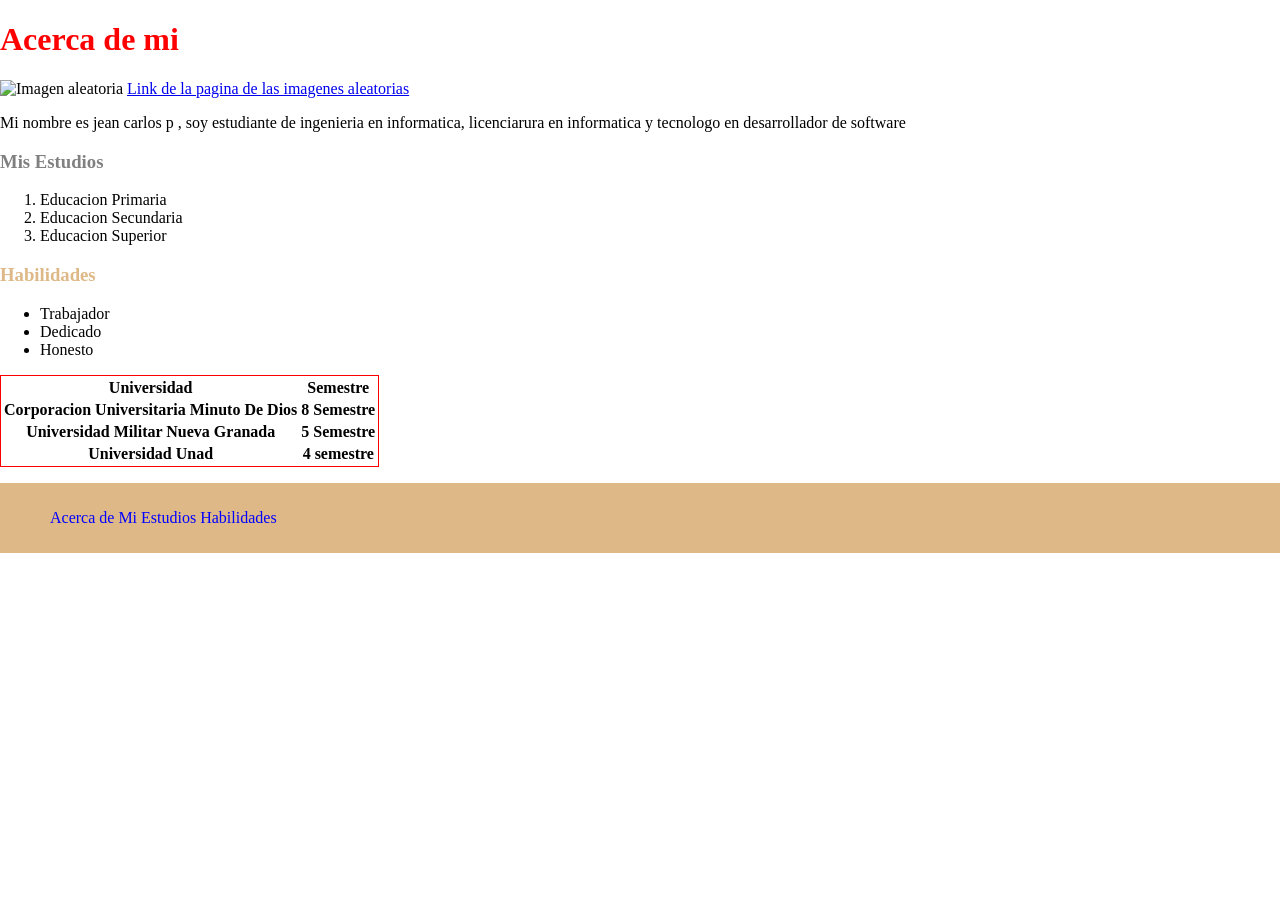
==== Index.html @ 1533ef64 "se añadio un menu con sus respectiva lista con anclas" ====
<!DOCTYPE html>
<html lang="es">
    <!-- Se cambio el idioma a español -->
<head>
    <meta charset="UTF-8">
    <meta name="viewport" content="width=device-width, initial-scale=1.0">
    
    <title>Curriculo Cv</title>
        <!-- Titulo Pagina -->

    <link rel="stylesheet" href="styles.css">
    <!-- se enlaza otro archivo para los estilos de la pagina -->
</head>
<body>
    <!-- Titulo Pricipal -->
    <h1>Acerca de mi </h1>



    <img src="https://picsum.photos/200/300" alt="Imagen aleatoria">
    <!-- Agregamos una imagen online -->

    <a href="https://picsum.photos/" target="_blank">Link de la pagina de las imagenes aleatorias</a>
    <!-- Aqui agregamos un enlace o link -->

    <p>Mi nombre es jean carlos p , soy estudiante de ingenieria en informatica, licenciarura en informatica y tecnologo en desarrollador de software </p>

    <h3 id="mitituloes">Mis Estudios </h3>
    <!-- Se coloca un titulo de mis estudios y se le agrega un identificador -->
    <ol>
        <li>Educacion Primaria</li>
        <li>Educacion Secundaria</li>
        <li>Educacion Superior</li>
    </ol>
    <!-- Creamos una lista ordenada -->

    <h3 class="titulo3">Habilidades</h3>
    <!-- se agrego una clase a este titulo -->
    <ul>
        <!-- Habilidades -->
        <li>Trabajador</li>
        <li>Dedicado</li>
        <li>Honesto</li>
    </ul>
    <!-- Creamos una lista desordenada -->



    <table class="tabla">
        <!-- se le coloca una clase para la tabla -->
        <tr>
            <th>Universidad</th>
             <th>Semestre</th>
           
        </tr>

        <tr>
            <th>Corporacion Universitaria Minuto De Dios </th>
            <th>8 Semestre</th>
           
        </tr>

        <tr>
            <th>Universidad Militar Nueva Granada</th>
            <th>5 Semestre</th>
        </tr>
        <tr>
            <th>Universidad Unad</th>
            <th>4 semestre</th>
        </tr>
    </table>
    <!-- Aqui agregamos una tabla -->
     

    <menu class="menu_navegacion">
        <ol>
            <li> <a href="">Acerca de  Mi</a></li>
            <li><a href="">Estudios</a></li>
            <li><a href="">Habilidades</a></li>
        </ol>
    </menu>
</body>
</html>
---- styles.css ----
/* Esta es la hoja de estilos para la pagina web */

h1{
    color: red;
}

/* Aqui se le cambia el color a los h1 titulo grande a rojo */

h3{
    color: chartreuse;
}


#mitituloes{
    color: grey;
}
/* aqui sse cambia de color utilizando una identificacion id */

.titulo3{
    color: burlywood;
}
/* se le coloca un color para esta clase que dirige a un titulo */

.tabla{
    border: solid 1px red;
}
/* se le agrego un borde a una tabla */

.menu_navegacion li{
    display: inline-block;
}
/* se le añadio un estilo a la clase menu de navegacion especificamente a la lista */

body{
    margin: 0;
}
/* se le coloco una margen a todo el body "cuerpo" mas pegada a la izquierda */

.menu_navegacion{
    background-color: burlywood;
    padding: 10px;
}
/* a la clase menu de navegacion se le coloco un fondo de color naranja */
 
.menu_navegacion a{
    color: blue;
    text-decoration: none;
    
}
/* a las anclas del menu de nacegacion se puso color de la letra en azul */

.menu_navegacion a:hover{
    background-color: darkgreen;
}
/* al pasar el mouse por el menu mostrara el color azul */
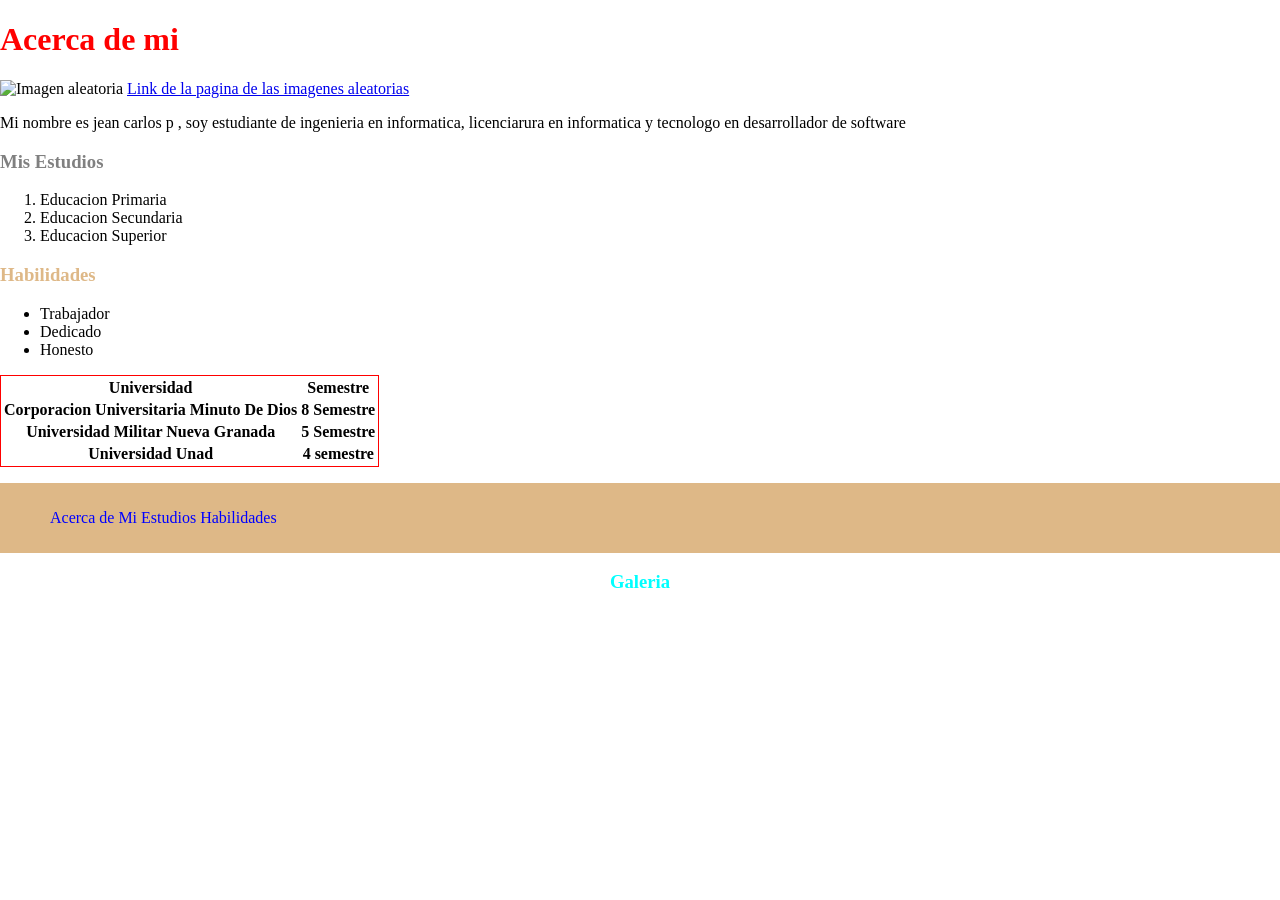
==== commit 35a3c744: "se añadieron nuevos div y clase y el menu de galerias" ====
--- a/Index.html
+++ b/Index.html
@@ -79,5 +79,84 @@
             <li><a href="">Habilidades</a></li>
         </ol>
     </menu>
+    <!-- aqui se crea un menu -->
 </body>
+
+
+
+
+    <body >
+  <h3 class="titulogaleria">Galeria</h3>
+  <!-- se le asigna una clase  -->
+        
+           <div class="galeria">
+            
+    
+<div class="box">
+    <!-- aqui se le asigna una clase tambien -->
+<img src="https://picsum.photos/200/301" alt="">
+</div>
+
+<div class="box" >
+<img src="https://picsum.photos/209/300" alt="">
+</div>
+
+<div class="box">
+<img src="https://picsum.photos/270/304" alt="">
+</div>
+      
+   <div class="box">  
+<img src="https://picsum.photos/203/301" alt="">
+</div>
+
+<div class="box">
+<img src="https://picsum.photos/209/300" alt="">
+</div>
+
+<div class="box">
+<img src="https://picsum.photos/210/304" alt="">
+</div>
+
+   <div class="box">  
+<img src="https://picsum.photos/203/302" alt="">
+</div>
+
+<div class="box" >
+<img src="https://picsum.photos/209/300" alt="">
+</div>
+
+<div class="box">
+<img src="https://picsum.photos/210/299" alt="">
+</div>
+
+  <div class="box">  
+<img src="https://picsum.photos/203/302" alt="">
+</div>
+
+<div class="box">
+<img src="https://picsum.photos/209/300" alt="">
+</div>
+
+<div class="box">
+<img src="https://picsum.photos/210/299" alt="">
+</div>
+
+  <div class="box" >  
+<img src="https://picsum.photos/203/302" alt="">
+</div>
+
+<div class="box">
+<img src="https://picsum.photos/209/300" alt="">
+</div>
+
+<div class="box">
+<img src="https://picsum.photos/210/299" alt="">
+</div>
+      
+     </div> 
+
+
+<!-- aqui se crea la galeria de las imagenes  -->
+    </body>
+
 </html>
--- a/styles.css
+++ b/styles.css
@@ -52,4 +52,29 @@
 .menu_navegacion a:hover{
     background-color: darkgreen;
 }
-/* al pasar el mouse por el menu mostrara el color azul */+/* al pasar el mouse por el menu mostrara el color azul */
+
+.galeria{
+    display :flex ;
+    justify-content: start;
+    flex-wrap: wrap;
+}
+/* se le agrsgo un estilo a la clase galeria que son las fotos */
+body{
+    margin: 0;
+}
+
+.titulogaleria{
+    display: flex;
+    justify-content: center;
+    color: aqua;
+}
+/* se le coloco un un color determinado a un titulo */
+.box{
+    width: 25%;
+}
+/* se especifico el tamaño */
+.box img{
+    width: 100%;
+}
+/* se aggrando los cajones de las imagenes */
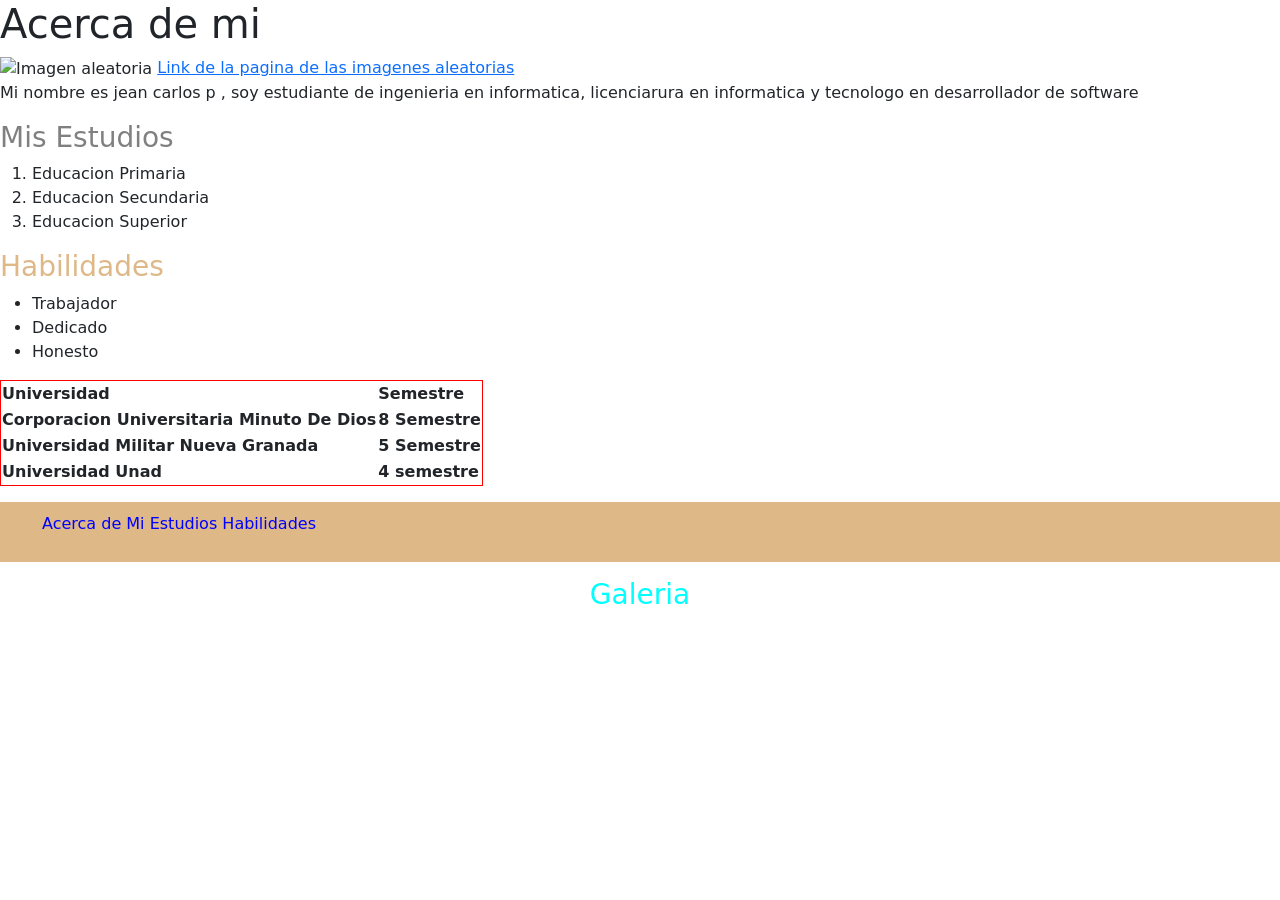
==== commit 7ca1c287: "agregamos el framework con el que vamos a trabajar en esta ocasion es bootstrap" ====
--- a/Index.html
+++ b/Index.html
@@ -10,6 +10,10 @@
 
     <link rel="stylesheet" href="styles.css">
     <!-- se enlaza otro archivo para los estilos de la pagina -->
+
+
+     <link rel="stylesheet" href="	https://cdn.jsdelivr.net/npm/bootstrap@5.3.8/dist/css/bootstrap.min.css">
+     <!-- aqui agregamos el frameworks que vamos a utilizar que es  " Bootstrap" -->
 </head>
 <body>
     <!-- Titulo Pricipal -->
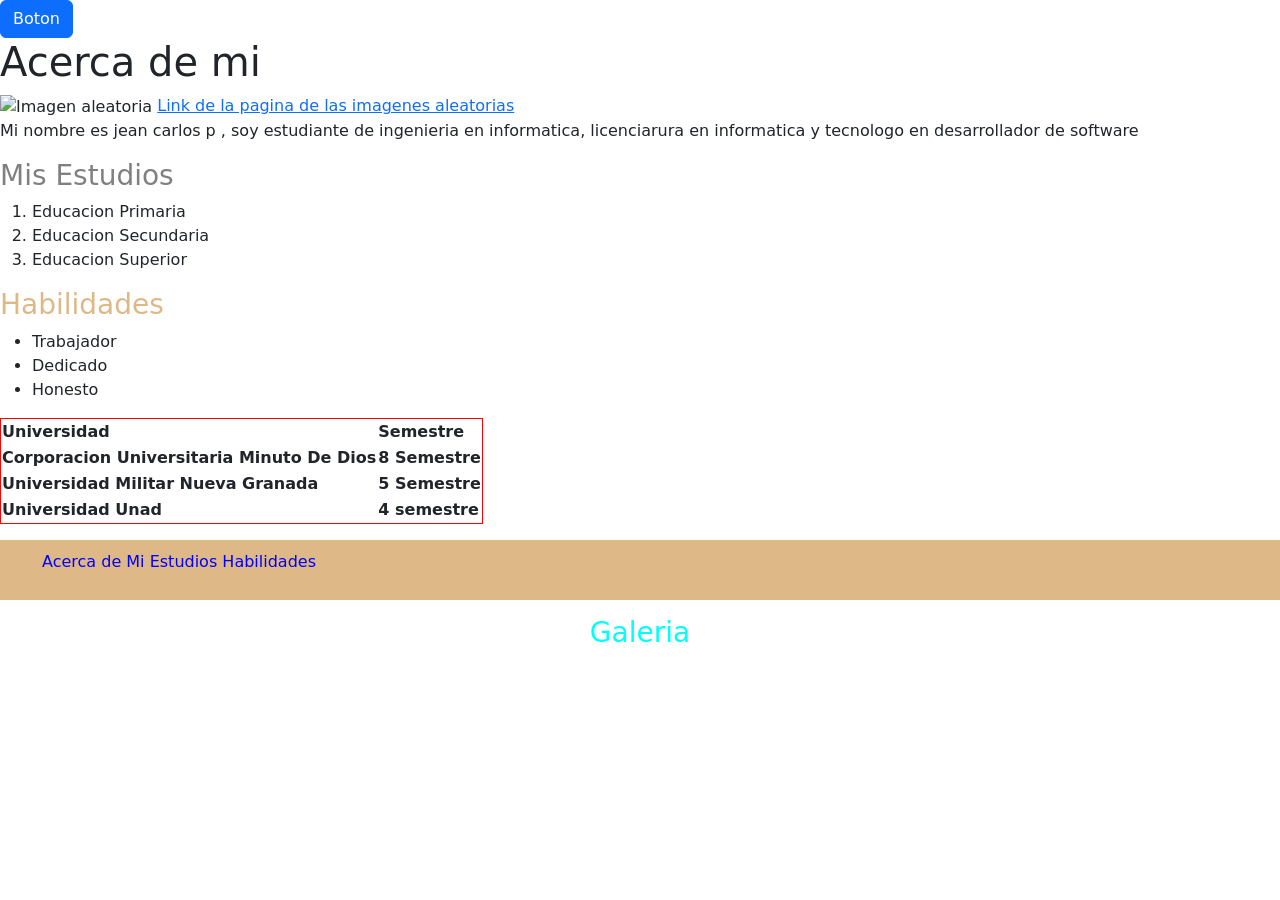
==== commit d5021b3f: "agregamos un boton de las librerias de bootstrap" ====
--- a/Index.html
+++ b/Index.html
@@ -16,8 +16,17 @@
      <!-- aqui agregamos el frameworks que vamos a utilizar que es  " Bootstrap" -->
 </head>
 <body>
+
+    <button type="button" class="btn btn-primary">Boton</button>
+<!-- agregamos un boton de bootstrap  -->
+
+
+
+
     <!-- Titulo Pricipal -->
     <h1>Acerca de mi </h1>
+
+    
 
 
 
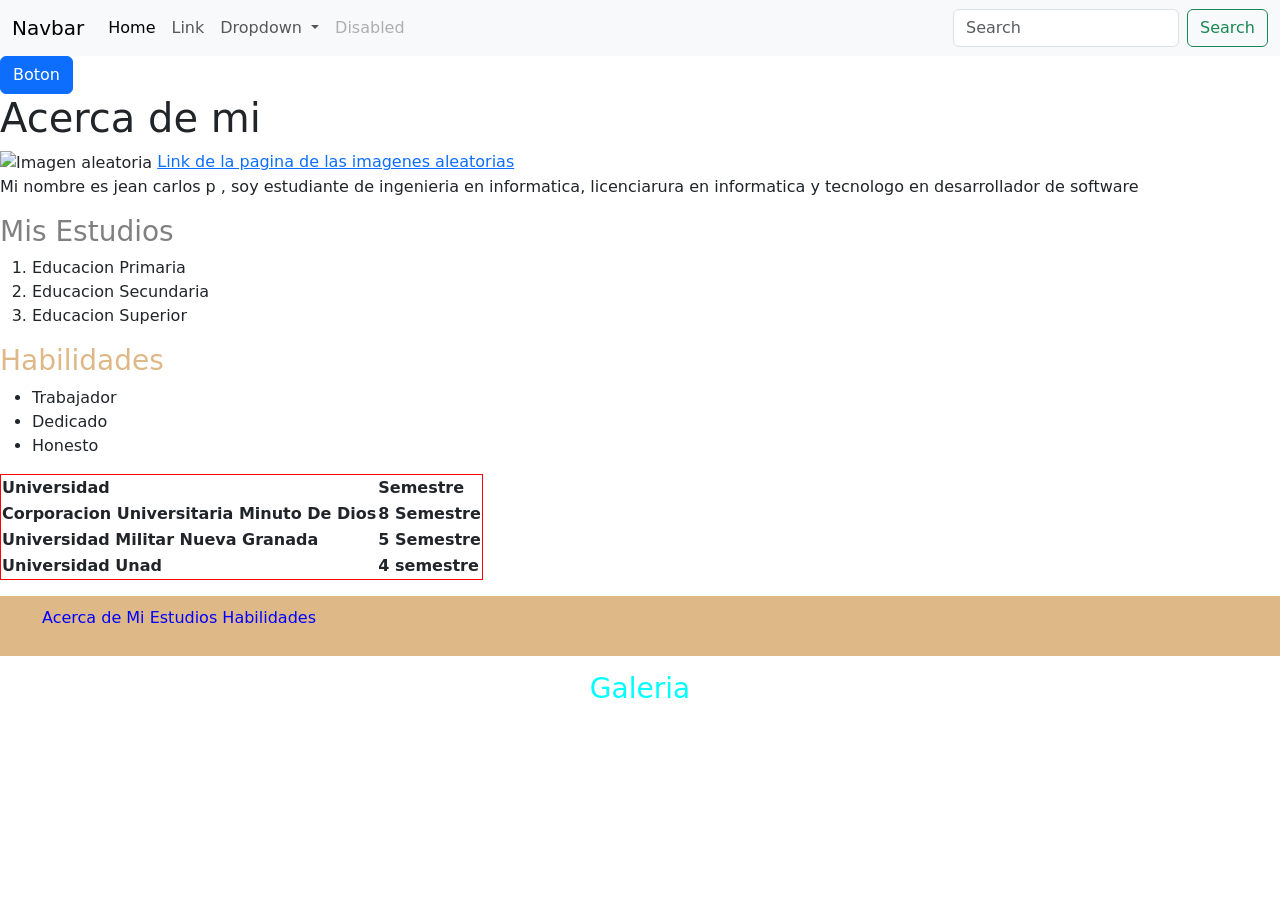
==== commit ea45548b: "agregamos una barra de navegacion" ====
--- a/Index.html
+++ b/Index.html
@@ -17,6 +17,47 @@
 </head>
 <body>
 
+
+
+    <nav class="navbar navbar-expand-lg bg-body-tertiary">
+  <div class="container-fluid">
+    <a class="navbar-brand" href="#">Navbar</a>
+    <button class="navbar-toggler" type="button" data-bs-toggle="collapse" data-bs-target="#navbarSupportedContent" aria-controls="navbarSupportedContent" aria-expanded="false" aria-label="Toggle navigation">
+      <span class="navbar-toggler-icon"></span>
+    </button>
+    <div class="collapse navbar-collapse" id="navbarSupportedContent">
+      <ul class="navbar-nav me-auto mb-2 mb-lg-0">
+        <li class="nav-item">
+          <a class="nav-link active" aria-current="page" href="#">Home</a>
+        </li>
+        <li class="nav-item">
+          <a class="nav-link" href="#">Link</a>
+        </li>
+        <li class="nav-item dropdown">
+          <a class="nav-link dropdown-toggle" href="#" role="button" data-bs-toggle="dropdown" aria-expanded="false">
+            Dropdown
+          </a>
+          <ul class="dropdown-menu">
+            <li><a class="dropdown-item" href="#">Action</a></li>
+            <li><a class="dropdown-item" href="#">Another action</a></li>
+            <li><hr class="dropdown-divider"></li>
+            <li><a class="dropdown-item" href="#">Something else here</a></li>
+          </ul>
+        </li>
+        <li class="nav-item">
+          <a class="nav-link disabled" aria-disabled="true">Disabled</a>
+        </li>
+      </ul>
+      <form class="d-flex" role="search">
+        <input class="form-control me-2" type="search" placeholder="Search" aria-label="Search"/>
+        <button class="btn btn-outline-success" type="submit">Search</button>
+      </form>
+    </div>
+  </div>
+</nav>
+<!-- agregamos una barra de navegacion de la libreria de bootstrap -->
+
+
     <button type="button" class="btn btn-primary">Boton</button>
 <!-- agregamos un boton de bootstrap  -->
 
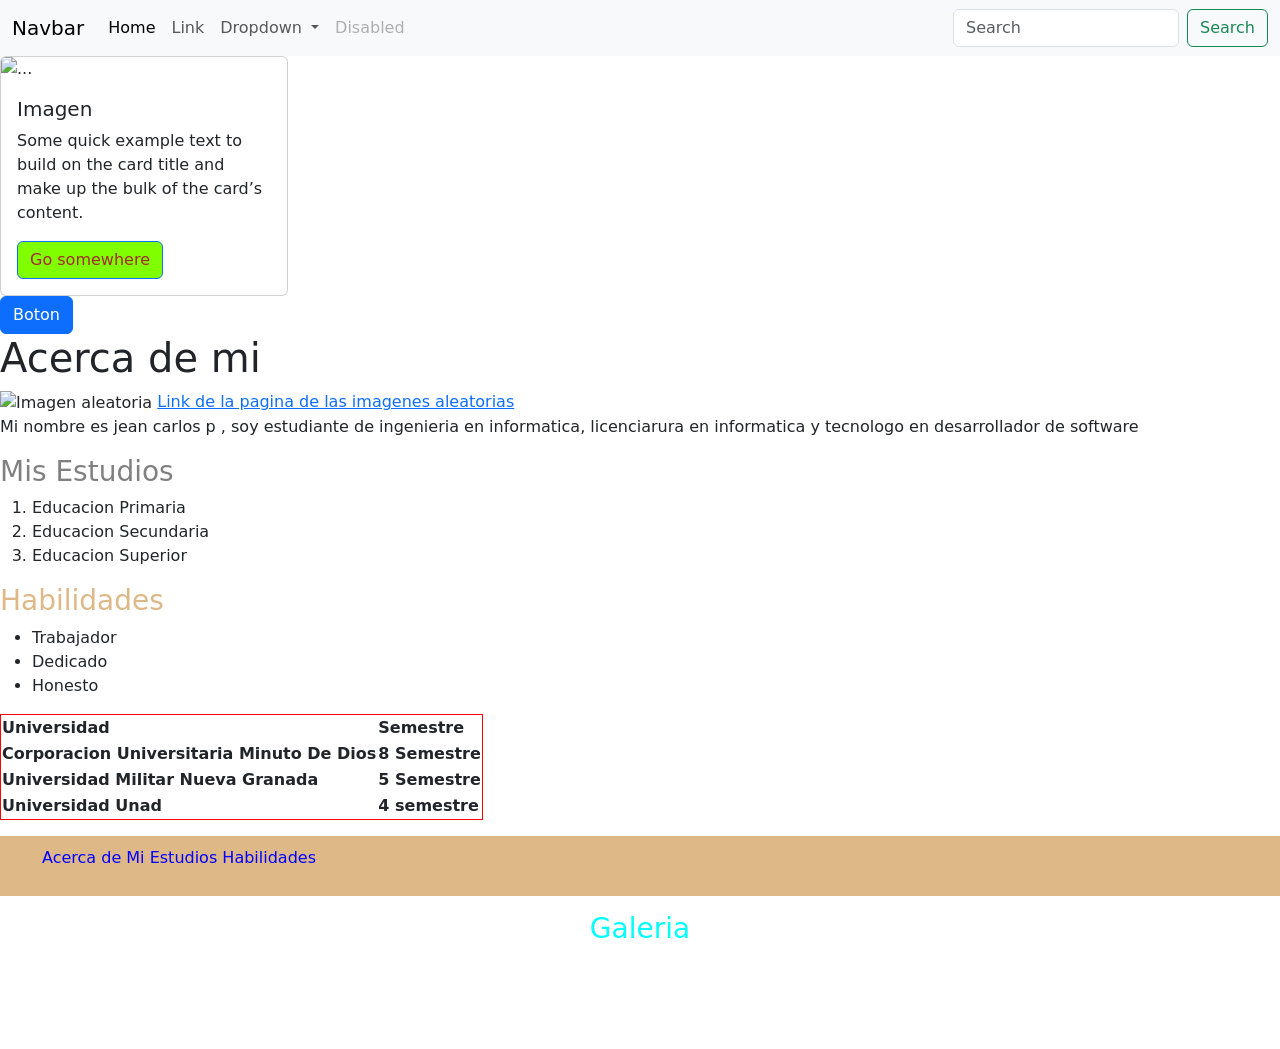
==== commit b5082ae7: "se agrego un cards" ====
--- a/Index.html
+++ b/Index.html
@@ -58,6 +58,16 @@
 <!-- agregamos una barra de navegacion de la libreria de bootstrap -->
 
 
+<div class="card" style="width: 18rem;">
+  <img src="https://picsum.photos/200/301" class="card-img-top" alt="...">
+  <div class="card-body">
+    <h5 class="card-title">Imagen </h5>
+    <p class="card-text">Some quick example text to build on the card title and make up the bulk of the card’s content.</p>
+    <a href="https://www.google.com/" target="_blank" class="btn btn-primary">Go somewhere</a>
+  </div>
+</div>
+<!-- agregamos una carta "cards " " -->
+
     <button type="button" class="btn btn-primary">Boton</button>
 <!-- agregamos un boton de bootstrap  -->
 
--- a/styles.css
+++ b/styles.css
@@ -77,4 +77,14 @@
 .box img{
     width: 100%;
 }
-/* se aggrando los cajones de las imagenes */+/* se aggrando los cajones de las imagenes */
+
+.card a{
+    color: brown;
+}
+/* se le agrega un color a la card al ancla de color cafe  */
+
+.card a {
+    background-color: chartreuse;
+}
+/* se le puso color al boton en la parte de atras  */
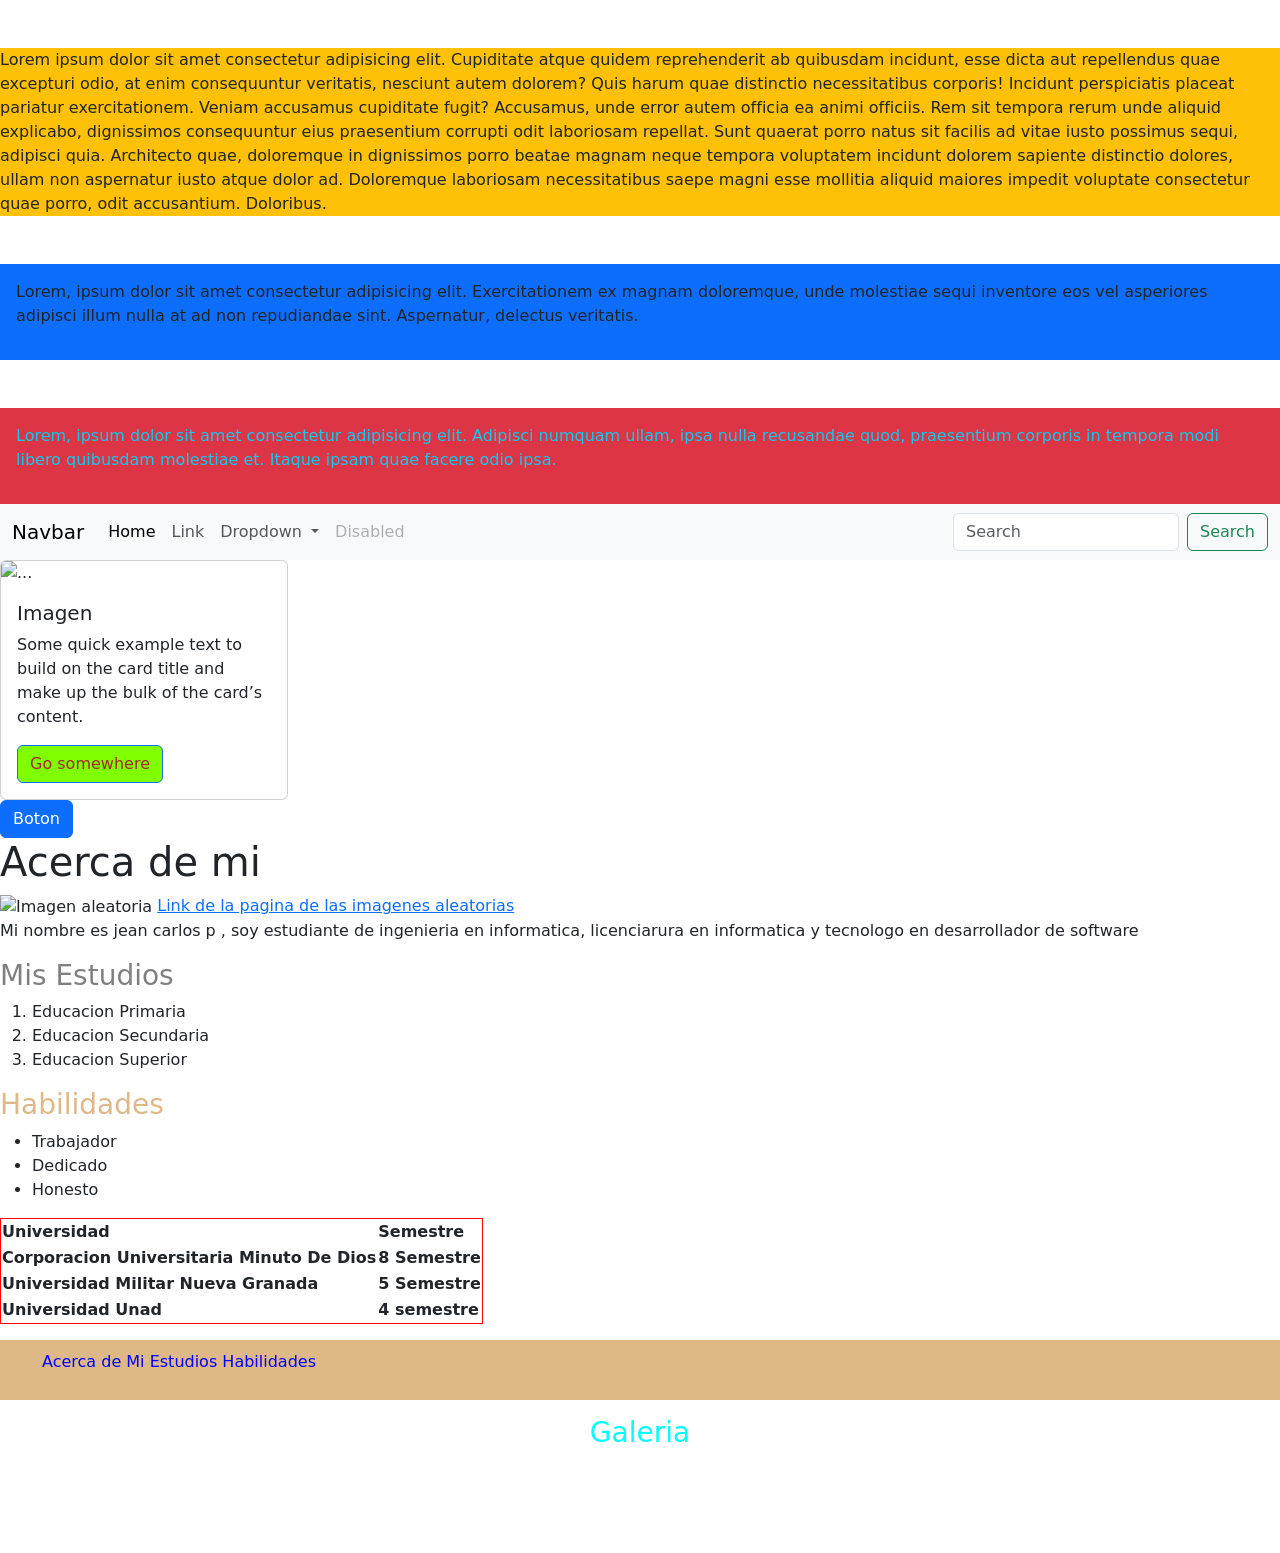
==== commit 1394326a: "se agrego utilite en section y se agregaron colores y otros" ====
--- a/Index.html
+++ b/Index.html
@@ -16,6 +16,57 @@
      <!-- aqui agregamos el frameworks que vamos a utilizar que es  " Bootstrap" -->
 </head>
 <body>
+
+<section>
+
+<div  class="bg-warning p-6 mt-5">
+  <p>Lorem ipsum dolor sit amet consectetur adipisicing elit. Cupiditate atque quidem reprehenderit ab quibusdam incidunt, esse dicta aut repellendus quae excepturi odio, at enim consequuntur veritatis, nesciunt autem dolorem? Quis harum quae distinctio necessitatibus corporis! Incidunt perspiciatis placeat pariatur exercitationem.
+  Veniam accusamus cupiditate fugit? Accusamus, unde error autem officia ea animi officiis. Rem sit tempora rerum unde aliquid explicabo, dignissimos consequuntur eius praesentium corrupti odit laboriosam repellat. Sunt quaerat porro natus sit facilis ad vitae iusto possimus sequi, adipisci quia.
+  Architecto quae, doloremque in dignissimos porro beatae magnam neque tempora voluptatem incidunt dolorem sapiente distinctio dolores, ullam non aspernatur iusto atque dolor ad. Doloremque laboriosam necessitatibus saepe magni esse mollitia aliquid maiores impedit voluptate consectetur quae porro, odit accusantium. Doloribus.</p>
+  
+</div>
+<div class="bg-primary p-3  mt-5">
+  <p>Lorem, ipsum dolor sit amet consectetur adipisicing elit. Exercitationem ex magnam doloremque, unde molestiae sequi inventore eos vel asperiores adipisci illum nulla at ad non repudiandae sint. Aspernatur, delectus veritatis.</p>
+  
+</div>
+
+<div  class="bg-danger text-info  p-3 mt-5">
+  <p>Lorem, ipsum dolor sit amet consectetur adipisicing elit. Adipisci numquam ullam, ipsa nulla recusandae quod, praesentium corporis in tempora modi libero quibusdam molestiae et. Itaque ipsam quae facere odio ipsa.</p>
+  
+</div>
+
+</section>
+
+<!-- agregamos un secrion con 3 parrafos -->
+
+
+
+
+
+
+
+
+
+
+
+
+
+
+
+
+
+
+
+
+
+
+
+
+
+
+
+
+
 
 
 
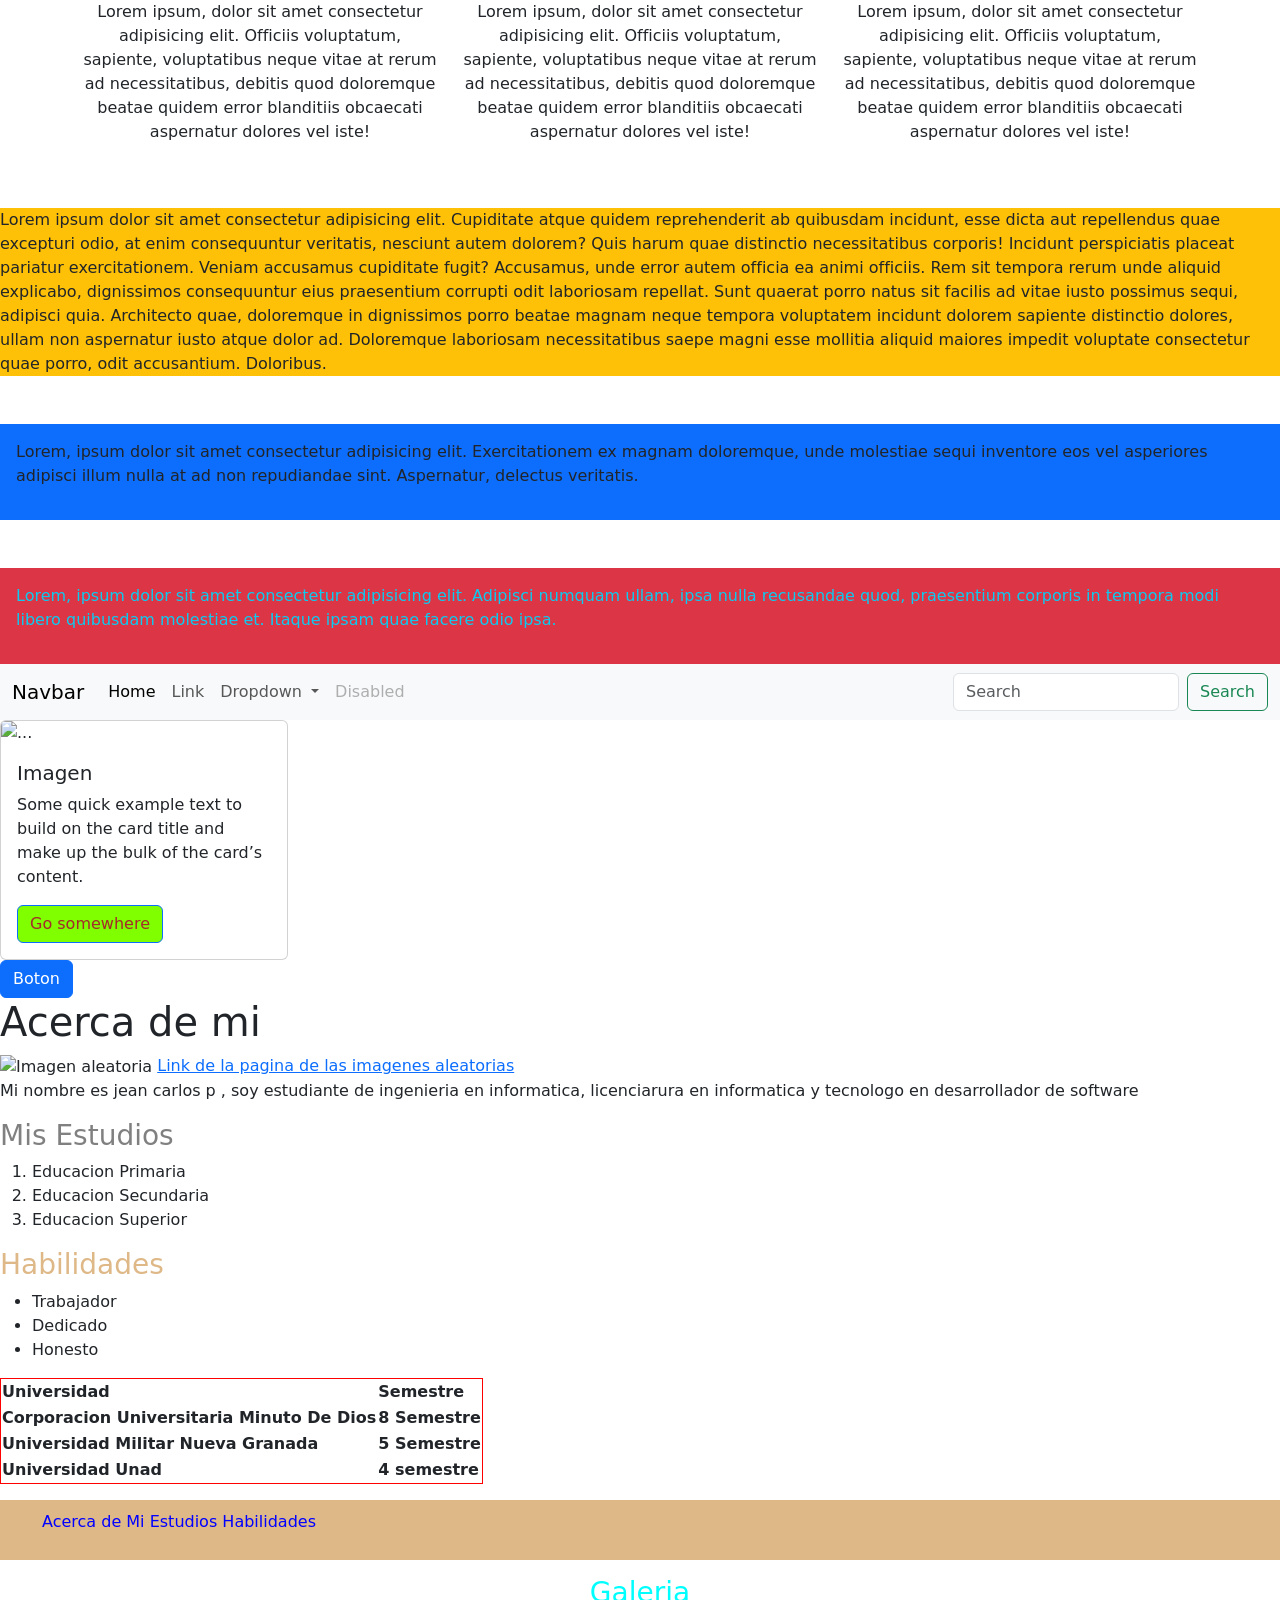
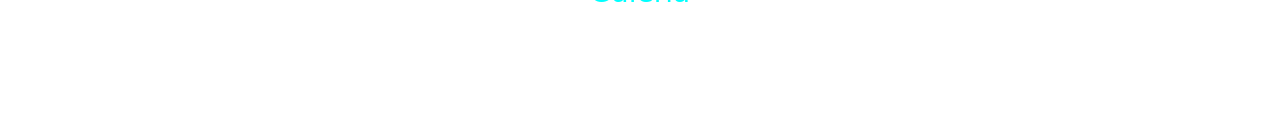
==== commit 0bfe34b3: "se abre" ====
--- a/Index.html
+++ b/Index.html
@@ -17,8 +17,57 @@
 </head>
 <body>
 
+
+
+<div class="container text-center">
+  <div class="row">
+    <div class="col">
+     <P>Lorem ipsum, dolor sit amet consectetur adipisicing elit. Officiis voluptatum, sapiente, voluptatibus neque vitae at rerum ad necessitatibus, debitis quod doloremque beatae quidem error blanditiis obcaecati aspernatur dolores vel iste!</P>
+    </div>
+    <div class="col">
+      <P>Lorem ipsum, dolor sit amet consectetur adipisicing elit. Officiis voluptatum, sapiente, voluptatibus neque vitae at rerum ad necessitatibus, debitis quod doloremque beatae quidem error blanditiis obcaecati aspernatur dolores vel iste!</P>
+    </div>
+    <div class="col">
+      <P>Lorem ipsum, dolor sit amet consectetur adipisicing elit. Officiis voluptatum, sapiente, voluptatibus neque vitae at rerum ad necessitatibus, debitis quod doloremque beatae quidem error blanditiis obcaecati aspernatur dolores vel iste!</P>
+    </div>
+  </div>
+</div>
+
+
+
+
+
+
+
+
+
+
+
+
+
+
+
+
+
+
+
+
+
+
+
+
+
+
+
+
+
+
+
+
+
+
+
 <section>
-
 <div  class="bg-warning p-6 mt-5">
   <p>Lorem ipsum dolor sit amet consectetur adipisicing elit. Cupiditate atque quidem reprehenderit ab quibusdam incidunt, esse dicta aut repellendus quae excepturi odio, at enim consequuntur veritatis, nesciunt autem dolorem? Quis harum quae distinctio necessitatibus corporis! Incidunt perspiciatis placeat pariatur exercitationem.
   Veniam accusamus cupiditate fugit? Accusamus, unde error autem officia ea animi officiis. Rem sit tempora rerum unde aliquid explicabo, dignissimos consequuntur eius praesentium corrupti odit laboriosam repellat. Sunt quaerat porro natus sit facilis ad vitae iusto possimus sequi, adipisci quia.
@@ -38,36 +87,6 @@
 </section>
 
 <!-- agregamos un secrion con 3 parrafos -->
-
-
-
-
-
-
-
-
-
-
-
-
-
-
-
-
-
-
-
-
-
-
-
-
-
-
-
-
-
-
 
 
     <nav class="navbar navbar-expand-lg bg-body-tertiary">
